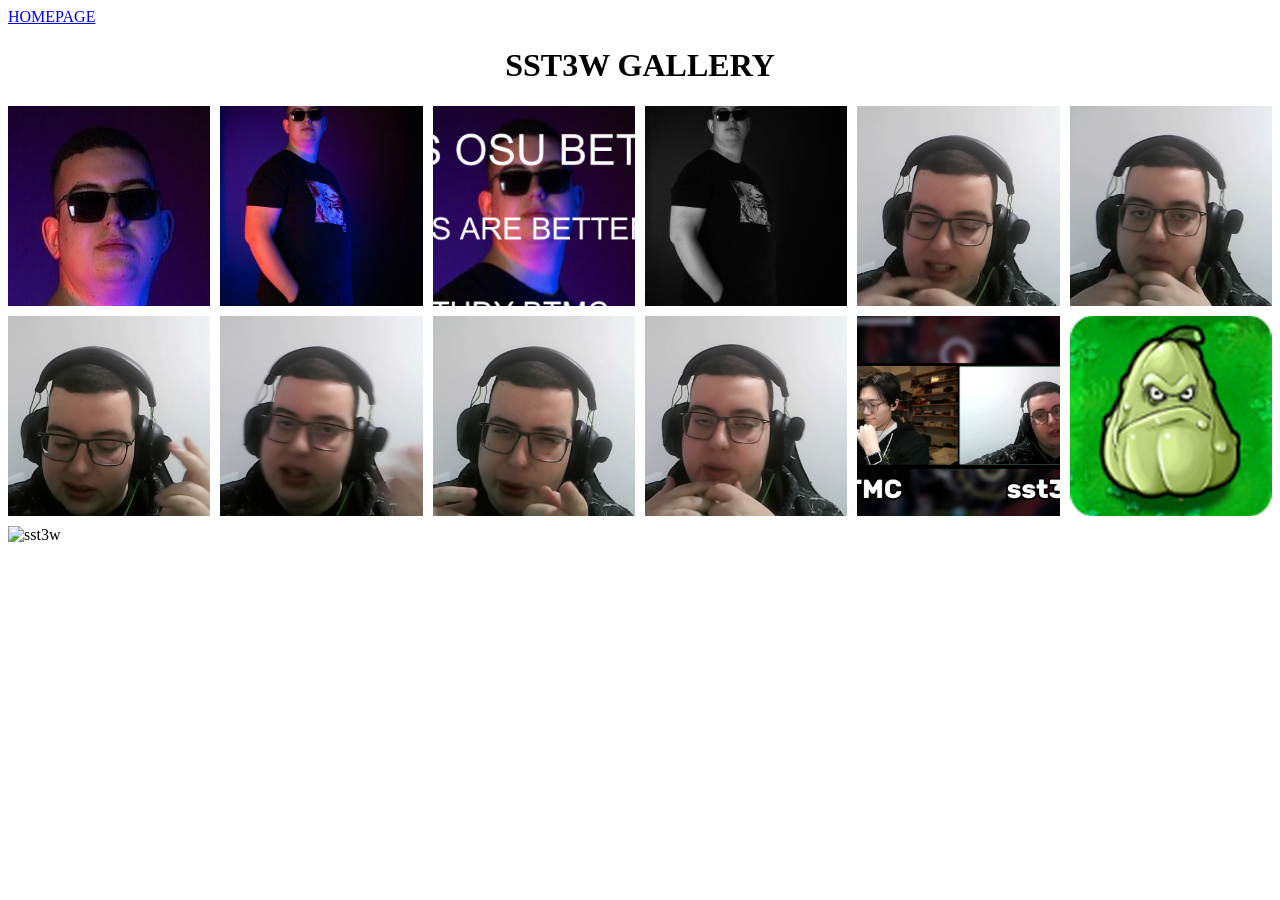
==== gallery/index.html @ 380c2b8e "sst3w" ====
<!DOCTYPE html>
<html lang="en">
<head>
  <meta charset="UTF-8">
  <meta name="viewport" content="width=device-width, initial-scale=1.0">
  <title>sst3w - gallery</title>
  <link rel="icon" type="image/x-icon" href="/public/sst3w-1.png">
  <link rel="stylesheet" href="/style.css">
</head>
<body>
  <a href="/">HOMEPAGE</a>
  <h1 class="center">SST3W GALLERY</h1>

  <div class="gallery">
    <img src="/public/headshot.jpg" alt="sst3w">
    <img src="/public/sst3w.jpg" alt="sst3w">
    <img src="/public/sst3w-1.png" alt="sst3w">
    <img src="/public/sst3w-bw.jpg" alt="sst3w">
    <img src="/public/sst3w-gallery-1.png" alt="sst3w">
    <img src="/public/sst3w-gallery-2.png" alt="sst3w">
    <img src="/public/sst3w-gallery-3.png" alt="sst3w">
    <img src="/public/sst3w-gallery-4.png" alt="sst3w">
    <img src="/public/sst3w-gallery-5.png" alt="sst3w">
    <img src="/public/sst3w-gallery-6.png" alt="sst3w">
    <img src="/public/sst3w-gallery-7.png" alt="sst3w">
    <img src="/public/sst3w-gallery-8.png" alt="sst3w">
    <img src="/public/sst3w-gallery-9.png" alt="sst3w">
  </div>
</body>
</html>
---- style.css ----
.pfp {
  border-radius: 50%;
}

.center {
  display: block;
  margin-left: auto;
  margin-right: auto;
  scale: 50px;
  text-align: center;
}

.gallery {
  display: grid;
  grid-template-columns: repeat(auto-fill, minmax(200px, 1fr));
  gap: 10px;
}

.gallery img {
  width: 100%;
  height: 200px;
  object-fit: cover;
}
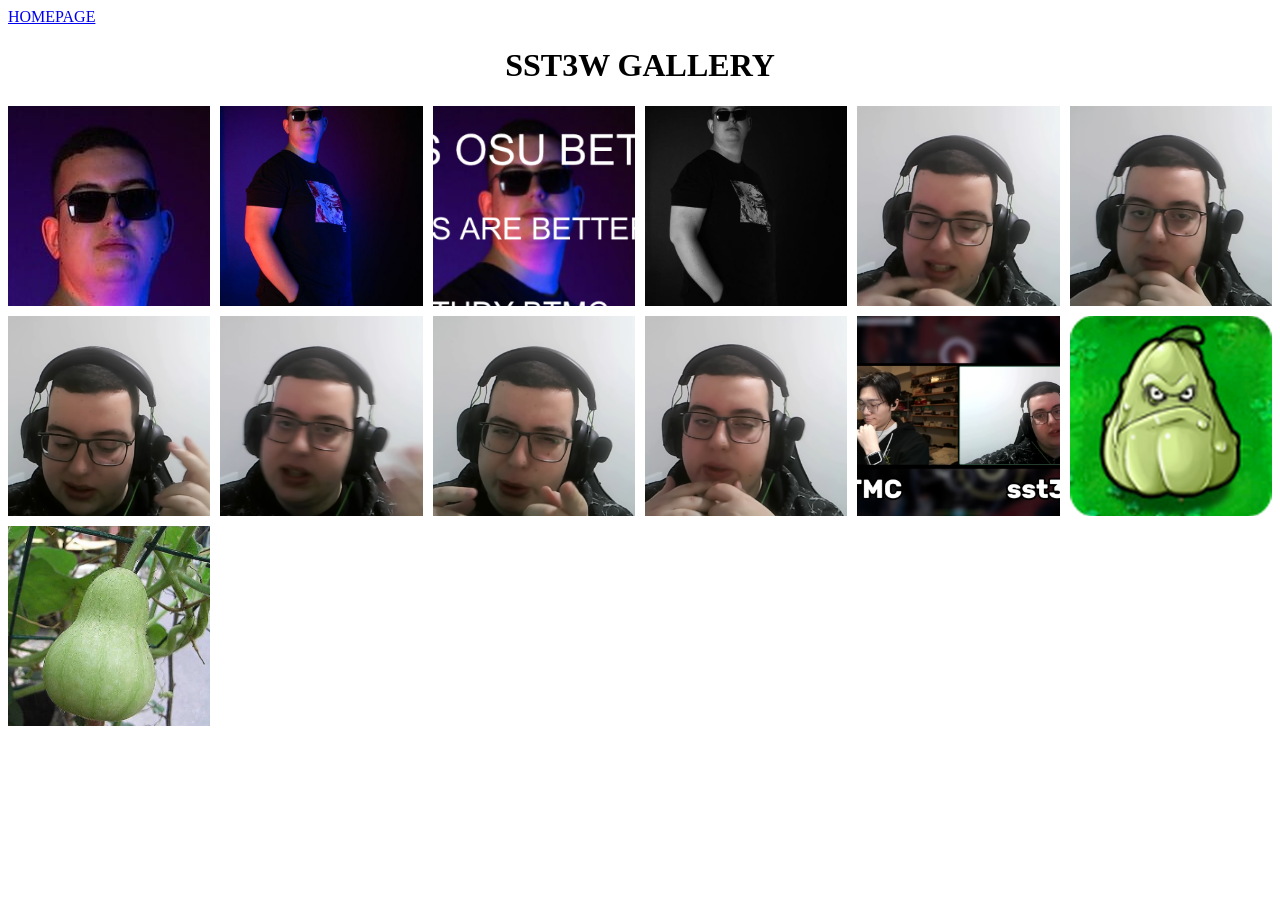
==== commit b5547259: "sst3w" ====
--- a/gallery/index.html
+++ b/gallery/index.html
@@ -24,7 +24,7 @@
     <img src="/public/sst3w-gallery-6.png" alt="sst3w">
     <img src="/public/sst3w-gallery-7.png" alt="sst3w">
     <img src="/public/sst3w-gallery-8.png" alt="sst3w">
-    <img src="/public/sst3w-gallery-9.png" alt="sst3w">
+    <img src="/public/sst3w-gallery-9.jpg" alt="sst3w">
   </div>
 </body>
 </html>
